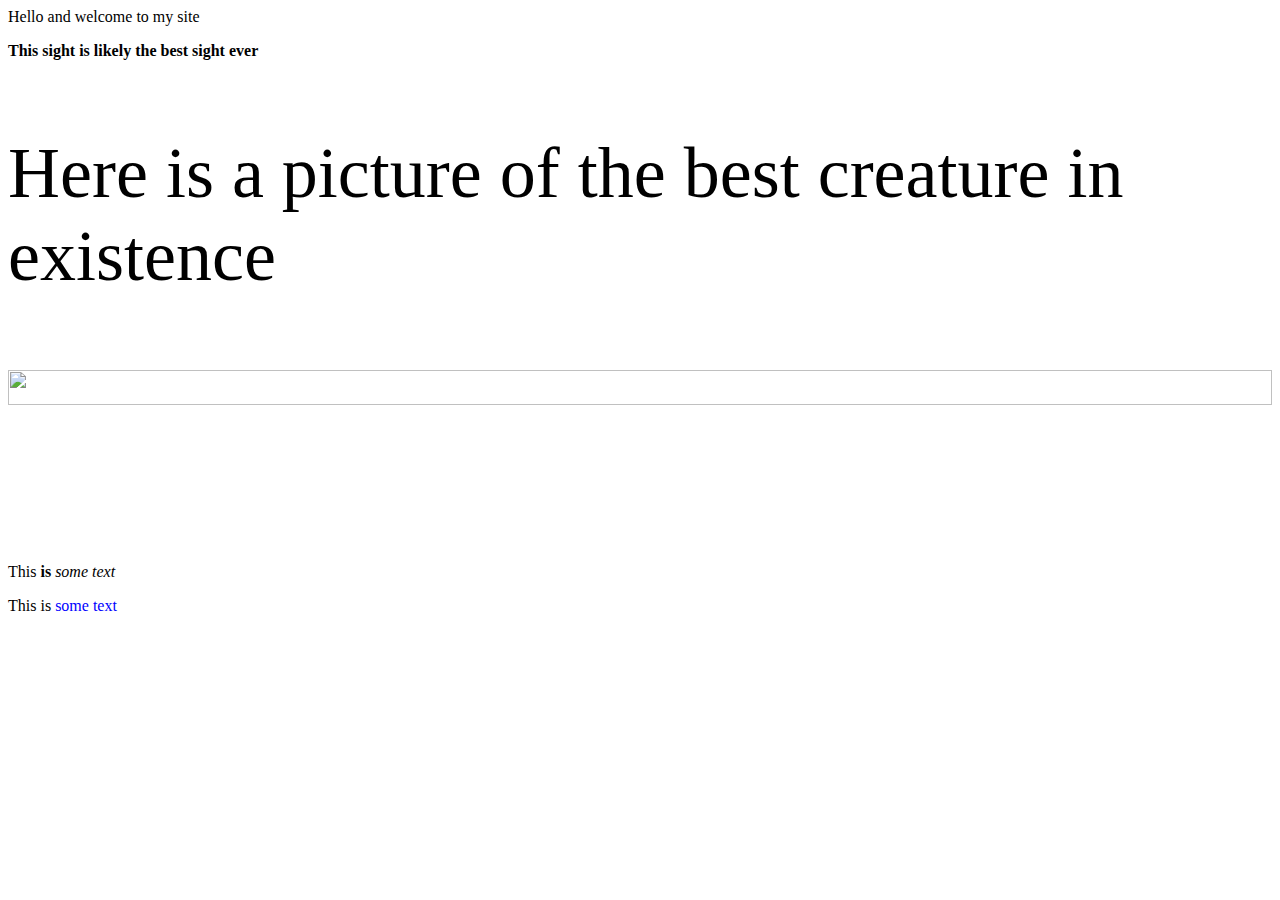
==== www/index.html @ 43c670d2 "Added image to page" ====
<html>
	<head>
		<title>Welcome!</title>
	</head>
	<body>
		<p>Hello and welcome to my site</p>
		<p style="font-weight: bold">This sight is likely the best sight ever</p>
		<p style="font-size: 72; font-family: Comic Sans MS">Here is a picture of the best creature in existence</p>
		<img style="width: 100%; height: 20%"src="images/Buzz uncertain lightyear.png">
		<p>This <b>is</b> <i>some text</i></p>
		<p>This is <span style="color: blue">some text</span></p>
	</body>
</html>
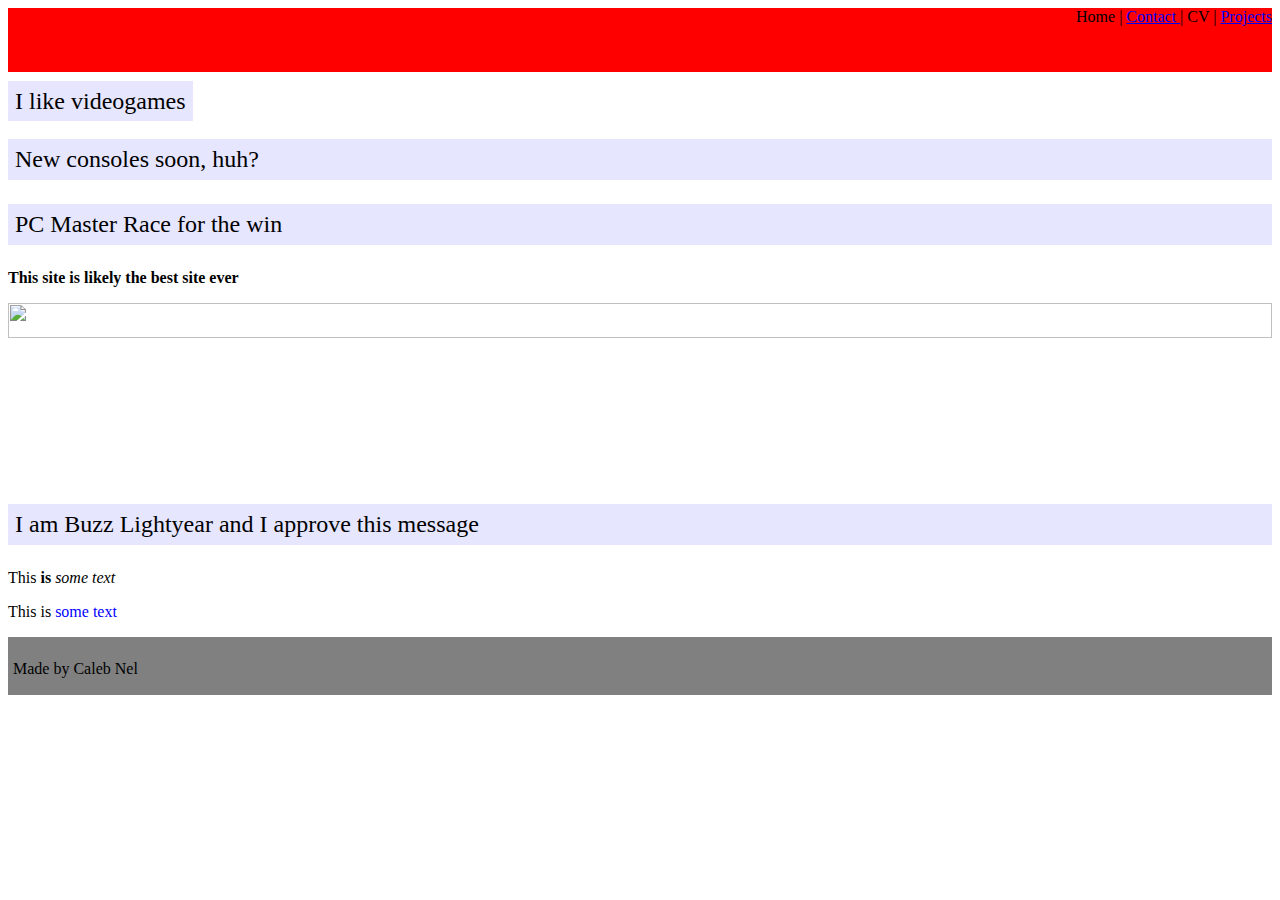
==== commit 01c990c1: "11/10 Update" ====
--- a/www/index.html
+++ b/www/index.html
@@ -1,13 +1,54 @@
 <html>
 	<head>
 		<title>Welcome!</title>
+		<link rel="stylesheet" type="text/css" href="css/style.css">
+		<script>
+		
+			function show(id)
+			{
+				closeAllMenus();
+				var div = document.getElementById(id);
+				div.style.display = "block";
+			}
+			
+			function hide(id)
+			{
+				var div = document.getElementById(id);
+				div.style.display = "none";
+			}
+			
+			function closeAllMenus()
+			{
+				hide('projects');
+			}
+		
+		</script>
 	</head>
+	
 	<body>
-		<p>Hello and welcome to my site</p>
-		<p style="font-weight: bold">This sight is likely the best sight ever</p>
-		<p style="font-size: 72; font-family: Comic Sans MS">Here is a picture of the best creature in existence</p>
+		<div id = "header">
+		
+			<div style="float: left">
+			</div>
+			<div style="float: right">
+				Home | <a href="contact.html"> Contact </a>| CV | <a onmouseenter="show('projects')" href="#">Projects</a>
+			</div>
+		
+		</div>
+		<div id="projects" class="allMenus" onmouseleave="hide('projects')">
+			<img src = "images/Buzz uncertain lightyear.png" style="height: 100px">
+		</div>
+		<p><span class = "hobby"> I like videogames</p></span>
+		<p class = "hobby"> New consoles soon, huh?</p>
+		<p class = "hobby"> PC Master Race for the win</p>
+		<p style="font-weight: bold">This site is likely the best site ever</p>
 		<img style="width: 100%; height: 20%"src="images/Buzz uncertain lightyear.png">
+		<p class = "hobby"> I am Buzz Lightyear and I approve this message</p>
 		<p>This <b>is</b> <i>some text</i></p>
 		<p>This is <span style="color: blue">some text</span></p>
+		<div style="background: rgb(128, 128, 128); height: 3rem; padding: 5px">
+			<br>
+			Made by Caleb Nel
+		</div>
 	</body>
 </html>--- a/www/css/style.css
+++ b/www/css/style.css
@@ -0,0 +1,34 @@
+#header
+{
+	background: red;
+	height: 4rem;
+}
+
+.hobby
+{
+	font-family: Comic Sans MS;
+	font-size: 24;
+	
+	border-color: rgb(230, 230, 255);
+	border-width: 2px;
+	border-style: solid;
+	
+	padding: 5px;
+	background: rgb(230, 230, 255);
+}
+
+.allMenus
+{
+		display: none;
+		border-bottom: 1px solid black;
+		
+		position: absolute;
+		right: 8px;
+		top: 60px;
+		padding: 5px;
+}
+
+#projects
+{
+	background: orange;
+}